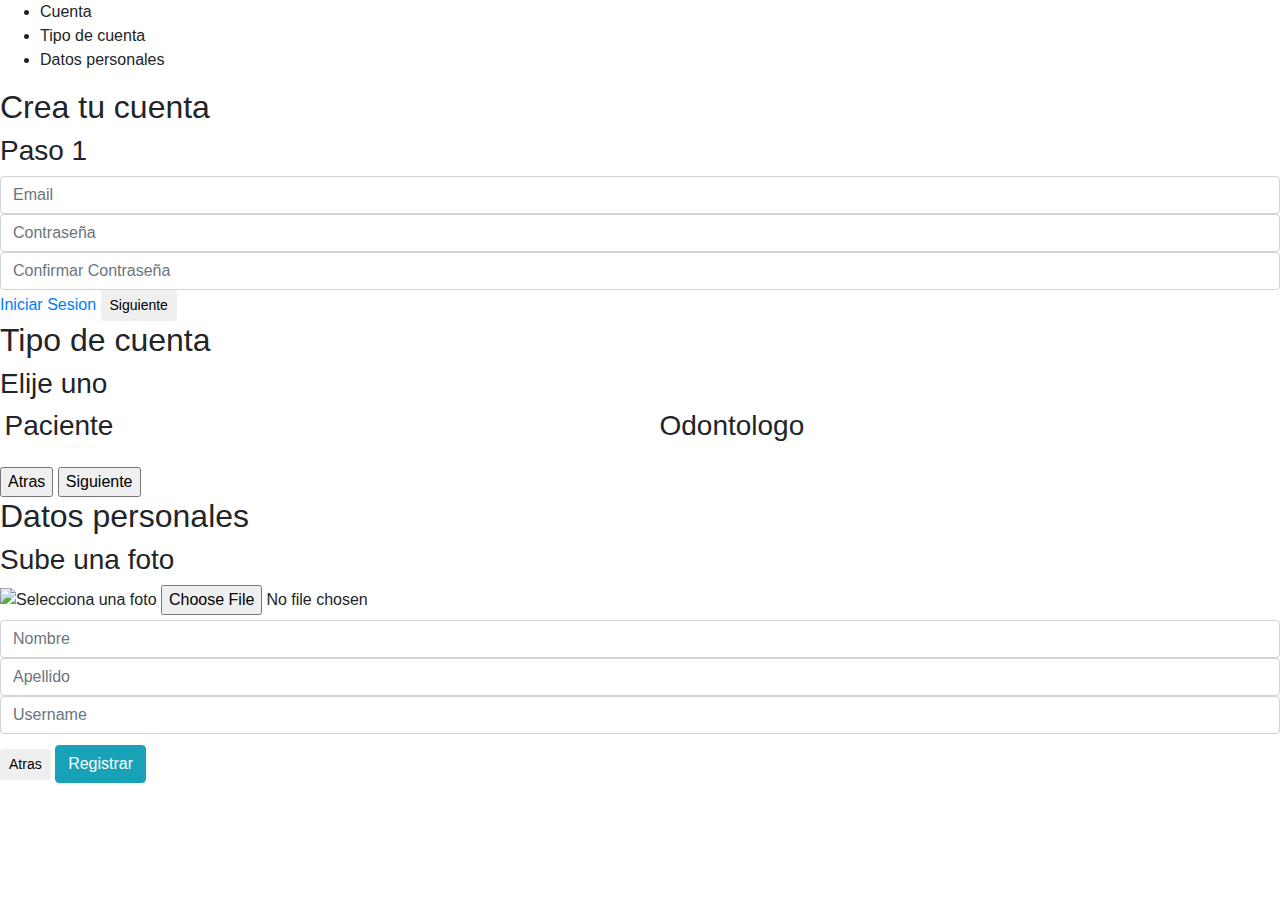
==== components/register/index.html @ aed68910 "registro con ajax" ====
<!DOCTYPE html>
<html lang="es">
<head>
    <meta charset="UTF-8">
    <meta name="viewport" content="width=device-width, initial-scale=1.0">
    <meta http-equiv="X-UA-Compatible" content="ie=edge">
    <title>SocialHealth</title>
    <link rel="stylesheet" href="https://stackpath.bootstrapcdn.com/bootstrap/4.1.3/css/bootstrap.min.css">
    <script src='https://www.google.com/recaptcha/api.js'></script>
    <link rel="stylesheet" href="/SocialHealth/components/register/css/style.css">
    <style>
        .opcion-active {
            box-shadow: 0 0 5px 1px rgb(68, 224, 185);
        }
    </style>
</head>
<body>

    <div>
    <form name="formRegistro" id="msform" class=""enctype="multipart/form-data" autocomplete="off">
            <!-- progressbar -->
            <div class="progressbars">
                <ul id="progressbar">
                    <li class="active">Cuenta</li>
                    <li>Tipo de cuenta</li>
                    <li>Datos personales</li>
                </ul>
            </div>
            <!-- fieldsets -->
            <fieldset>
                <h2 class="fs-title">Crea tu cuenta</h2>
                <h3 class="fs-subtitle">Paso 1</h3>
                <input class="form-control" type="text" name="email"  placeholder="Email" required />
                <div style="display:none;" id="alertEmail" class="invalid-feedback">
                        Ya existe una cuenta con este correo!
                </div>
                <input class="form-control" type="password" name="password"  placeholder="Contraseña" required />
                <input class="form-control" type="password" name="passwordConf"  placeholder="Confirmar Contraseña" required />
                <div style="display:none;" id="alertPassword" class="invalid-feedback">
                        Las Contraseñas no coinciden
                </div>
                <a href="/SocialHealth/components/login/"class="a">Iniciar Sesion</a>
                <input type="button" name="next"  class="next action-button btn btn-sm" value="Siguiente" required />
            </fieldset>
            <fieldset>
                <h2 class="fs-title">Tipo de cuenta</h2>
                <h3 class="fs-subtitle">Elije uno</h3>
                <div class="form-group">
                    <div class="row">
                        <div id="opt1" class="col">
                            <label class="opt1"><img class="opcion" src="/SocialHealth/assets/images/paciente.png" alt="">
                                <input style="display:none;" type="radio" name="tipo" id="tipo1"value="1"  ><h3 class="fs-subtitle"style="display: inline;">Paciente</h3>
                            </label>
                        </div>
                        <div id="opt2" class="col">
                            <label class="opt2"><img class="opcion" src="/SocialHealth/assets/images/doctor.png" alt="">
                                <input style="display:none;" type="radio" name="tipo" id="tipo2"value="2"  ><h3 class="fs-subtitle"style="display: inline;">Odontologo</h3>
                            </label>
                        </div>
                    </div>
                </div>
                <input type="button" name="previous" class="previous action-button" value="Atras" />
                <input type="button" name="next" class="next action-button" value="Siguiente" />
            </fieldset>

            <fieldset>
                <h2 class="fs-title">Datos personales</h2>
                <h3 class="fs-subtitle">Sube una foto</h3>
                <label for="upload"><img id="image" class="profile" src="/SocialHealth/assets/images/perfil.jpg" alt="Selecciona una foto"></label>
                <input class="upload" id="upload" type="file" name="upload" >
                <input class="form-control" type="text" name="nombre" placeholder="Nombre" required />
                <input class="form-control" type="text" name="apellido" placeholder="Apellido" required />
                <input class="form-control" type="text" name="usuario" placeholder="Username"/>
                <div style="margin-top: 10px;overflow: hidden;padding-left: 0px;" class="g-recaptcha col-md-9" data-sitekey="6Lcdn2EUAAAAAN_-AvR4IYjwioCEYMTwqevoQOjO"></div>
                <input type="button" name="previous" class="previous btn btn-sm action-button" value="Atras" />
                <button id="btn-signup" type="submit" class="action-button btn btn-info">Registrar</button> 
            </fieldset>
        </form>
        <div class="row">
            <div class="col"></div>
            <div class="col">
            </div>
            <div class="col"></div>
        </div>
    </div>


    <script src="https://code.jquery.com/jquery-3.3.1.min.js"></script>
    <script src="https://cdnjs.cloudflare.com/ajax/libs/popper.js/1.14.3/umd/popper.min.js"></script>
    <script src="https://stackpath.bootstrapcdn.com/bootstrap/4.1.3/js/bootstrap.min.js"></script>
    <script>
        let errors=true;
        let Form = formRegistro;
        let email='';
        //validacion formulario
        Form.email.addEventListener('change',()=>{
            var parametros = {
                email : Form.email.value
            };
            $.ajax({
                url : './request/checkEmail.php',
                data : parametros,
                type : 'GET',
                success : function(res) {
                console.log(res);
                if(res=="Disponible"){
                    Form.email.className="form-control is-valid";
                    document.getElementById("alertEmail").style="display:none";
                    errors=false;
                }else{
                    Form.email.className="form-control is-invalid";
                    document.getElementById("alertEmail").style="display:block";
                    errors=true;
                }
                },
                error : function(xhr, status) {
                    alert('Disculpe, existió un problema');
                },
                complete : function(xhr, status) {
                    //console.log('Petición realizada');
                }
            });
        });
        //contrasenas iguales
        Form.passwordConf.addEventListener('change',()=>{
            if (Form.passwordConf.value!=Form.password.value){
                console.log("Son diferentes");
                Form.passwordConf.className="form-control is-invalid";
                Form.password.className="form-control is-invalid";
                document.getElementById("alertPassword").style="display:block";
                errors=true;
            }else{
                console.log("Son iguales")
                Form.passwordConf.className="form-control";
                Form.password.className="form-control";
                document.getElementById("alertPassword").style="display:none";
                errors=false;
            }
        });
        let opt1 = document.getElementById('opt1');
        let opt2 = document.getElementById('opt2');
        opt1.addEventListener('click',()=>{
            opt1.children[0].children[0].className="opcion opcion-active";
            opt2.children[0].children[0].className="opcion";
        });
        opt2.addEventListener('click',()=>{
            opt2.children[0].children[0].className="opcion opcion-active";
            opt1.children[0].children[0].className="opcion";
        });
              function archivo(evt) {
                  var files = evt.target.files; // FileList object
             
                  // Obtenemos la imagen del campo "file".
                  for (var i = 0, f; f = files[i]; i++) {
                    //Solo admitimos imágenes.
                    if (!f.type.match('image.*')) {
                        continue;
                    }
             
                    var reader = new FileReader();
             
                    reader.onload = (function(theFile) {
                        return function(e) {
                          // Insertamos la imagen
                        
                        document.getElementById("image").src = e.target.result;
                        };
                    })(f);
             
                    reader.readAsDataURL(f);
                  }
              }
              document.getElementById('upload').addEventListener('change', archivo, false);
      </script>
        <!-- <script src="//cdnjs.cloudflare.com/ajax/libs/jquery/2.1.3/jquery.min.js"></script> -->
        <script src="https://cdnjs.cloudflare.com/ajax/libs/jquery-easing/1.4.1/jquery.easing.min.js"></script>
    <script>
        var current_fs, next_fs, previous_fs; //fieldsets
        var left, opacity, scale; //fieldset properties which we will animate
        var animating; //flag to prevent quick multi-click glitches

        $(".next").click(function(){
            if(!errors){
                if(animating) return false;
                animating = true;
                
                current_fs = $(this).parent();
                next_fs = $(this).parent().next();
                
                //activate next step on progressbar using the index of next_fs
                $("#progressbar li").eq($("fieldset").index(next_fs)).addClass("active");
                
                //show the next fieldset
                next_fs.show(); 
                //hide the current fieldset with style
                current_fs.animate({opacity: 0}, {
                    step: function(now, mx) {
                        //as the opacity of current_fs reduces to 0 - stored in "now"
                        //1. scale current_fs down to 80%
                        scale = 1 - (1 - now) * 0.2;
                        //2. bring next_fs from the right(50%)
                        left = (now * 50)+"%";
                        //3. increase opacity of next_fs to 1 as it moves in
                        opacity = 1 - now;
                        current_fs.css({
                    'transform': 'scale('+scale+')',
                    'position': 'absolute'
                });
                        next_fs.css({'left': left, 'opacity': opacity});
                    }, 
                    duration: 800, 
                    complete: function(){
                        current_fs.hide();
                        animating = false;
                    }, 
                    //this comes from the custom easing plugin
                    easing: 'easeInOutBack'
                });

            };
        });

        $(".previous").click(function(){
            if(animating) return false;
            animating = true;
            
            current_fs = $(this).parent();
            previous_fs = $(this).parent().prev();
            
            //de-activate current step on progressbar
            $("#progressbar li").eq($("fieldset").index(current_fs)).removeClass("active");
            
            //show the previous fieldset
            previous_fs.show(); 
            //hide the current fieldset with style
            current_fs.animate({opacity: 0}, {
                step: function(now, mx) {
                    //as the opacity of current_fs reduces to 0 - stored in "now"
                    //1. scale previous_fs from 80% to 100%
                    scale = 0.8 + (1 - now) * 0.2;
                    //2. take current_fs to the right(50%) - from 0%
                    left = ((1-now) * 50)+"%";
                    //3. increase opacity of previous_fs to 1 as it moves in
                    opacity = 1 - now;
                    current_fs.css({'left': left});
                    previous_fs.css({'transform': 'scale('+scale+')', 'opacity': opacity});
                }, 
                duration: 800, 
                complete: function(){
                    current_fs.hide();
                    animating = false;
                }, 
                //this comes from the custom easing plugin
                easing: 'easeInOutBack'
            });
        });
        
        document.getElementById("btn-signup").addEventListener("click",(e)=>{
            e.preventDefault();
            var parametros = {
                nombre : Form.nombre.value,
                apellido : Form.apellido.value,
                usuario : Form.usuario.value,
                password : Form.password.value,
                passwordConf : Form.passwordConf.value,
                email : Form.email.value,
                captcha : grecaptcha.getResponse(),
                tipo : Form.tipo.value
            };
            $.ajax({
                url : './request/postRegister.php',
                data : parametros,
                type : 'POST',
                success : function(res) {
                console.log(res);
                if(res=="Disponible"){
                    Form.email.className="form-control is-valid";
                    document.getElementById("alertEmail").style="display:none";
                    errors=false;
                }else{
                    Form.email.className="form-control is-invalid";
                    document.getElementById("alertEmail").style="display:block";
                    errors=true;
                }
                },
                error : function(xhr, status) {
                    alert('Disculpe, existió un problema');
                },
                complete : function(xhr, status) {
                    //console.log('Petición realizada');
                }
            });
        });
        

    </script>
</body>
</html>
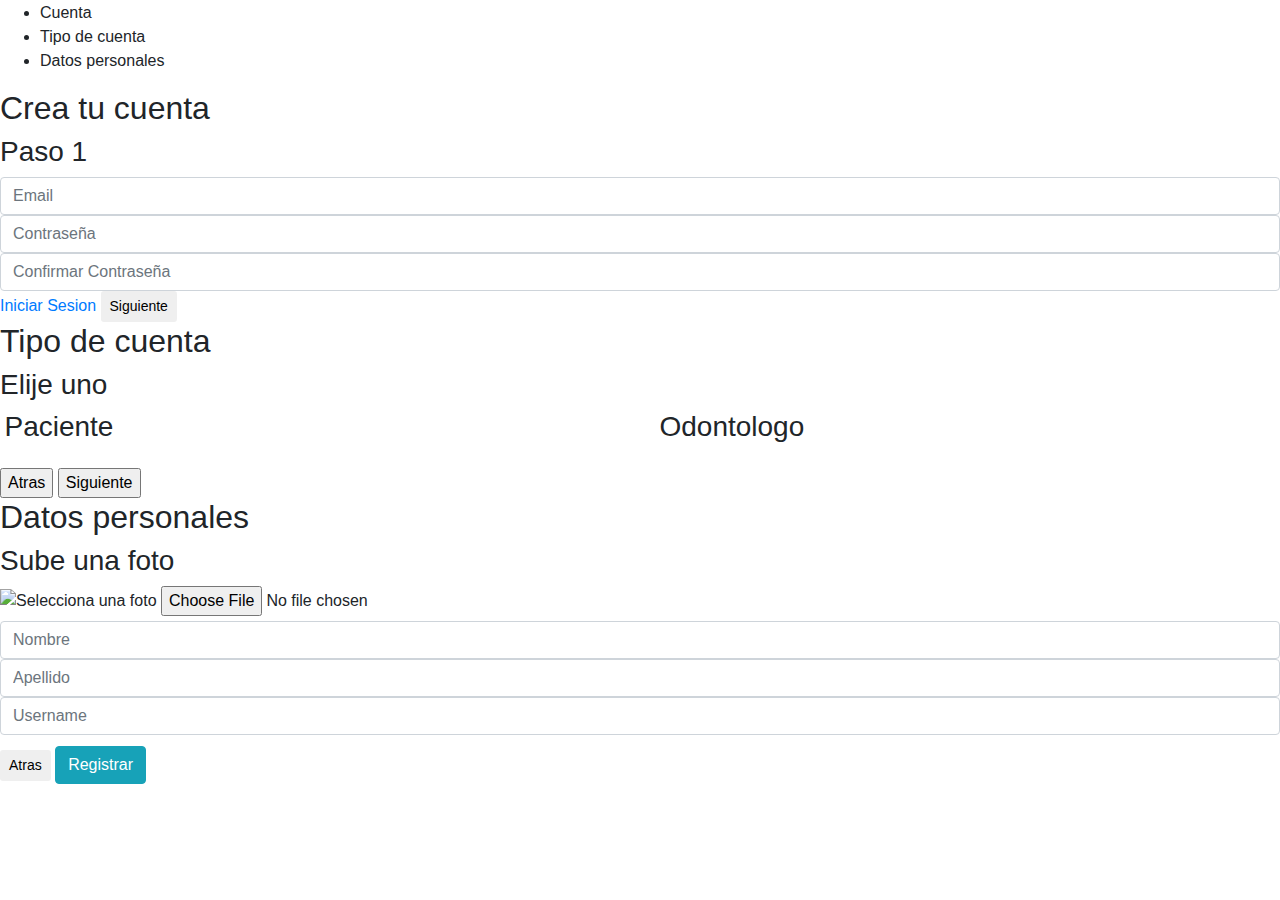
==== commit f6096df9: "Registro Funcionando Otra vez" ====
--- a/components/register/index.html
+++ b/components/register/index.html
@@ -17,7 +17,14 @@
 </head>
 <body>
 
-    <div>
+    <div id="container">
+        <div class="row">
+            <div class="col-3"></div>
+            <div class="col-6">
+                <div id="divError"></div>
+            </div>
+            <div class="col-3"></div>
+        </div>
     <form name="formRegistro" id="msform" class=""enctype="multipart/form-data" autocomplete="off">
             <!-- progressbar -->
             <div class="progressbars">
@@ -31,7 +38,7 @@
             <fieldset>
                 <h2 class="fs-title">Crea tu cuenta</h2>
                 <h3 class="fs-subtitle">Paso 1</h3>
-                <input class="form-control" type="text" name="email"  placeholder="Email" required />
+                <input class="form-control" type="email" name="email"  placeholder="Email" required />
                 <div style="display:none;" id="alertEmail" class="invalid-feedback">
                         Ya existe una cuenta con este correo!
                 </div>
@@ -77,16 +84,11 @@
                 <button id="btn-signup" type="submit" class="action-button btn btn-info">Registrar</button> 
             </fieldset>
         </form>
-        <div class="row">
-            <div class="col"></div>
-            <div class="col">
-            </div>
-            <div class="col"></div>
-        </div>
     </div>
 
 
     <script src="https://code.jquery.com/jquery-3.3.1.min.js"></script>
+    <script src="https://cdnjs.cloudflare.com/ajax/libs/jquery-easing/1.4.1/jquery.easing.min.js"></script>
     <script src="https://cdnjs.cloudflare.com/ajax/libs/popper.js/1.14.3/umd/popper.min.js"></script>
     <script src="https://stackpath.bootstrapcdn.com/bootstrap/4.1.3/js/bootstrap.min.js"></script>
     <script>
@@ -173,8 +175,7 @@
               }
               document.getElementById('upload').addEventListener('change', archivo, false);
       </script>
-        <!-- <script src="//cdnjs.cloudflare.com/ajax/libs/jquery/2.1.3/jquery.min.js"></script> -->
-        <script src="https://cdnjs.cloudflare.com/ajax/libs/jquery-easing/1.4.1/jquery.easing.min.js"></script>
+       
     <script>
         var current_fs, next_fs, previous_fs; //fieldsets
         var left, opacity, scale; //fieldset properties which we will animate
@@ -255,7 +256,7 @@
                 easing: 'easeInOutBack'
             });
         });
-        
+        let response;
         document.getElementById("btn-signup").addEventListener("click",(e)=>{
             e.preventDefault();
             var parametros = {
@@ -273,16 +274,14 @@
                 data : parametros,
                 type : 'POST',
                 success : function(res) {
-                console.log(res);
-                if(res=="Disponible"){
-                    Form.email.className="form-control is-valid";
-                    document.getElementById("alertEmail").style="display:none";
-                    errors=false;
-                }else{
-                    Form.email.className="form-control is-invalid";
-                    document.getElementById("alertEmail").style="display:block";
-                    errors=true;
-                }
+                    console.log(res);
+                    response=res;
+                    if (res[4]=='E'){
+                        document.getElementById("divError").innerHTML=res;  
+                    }
+                    if (res[4]=='S'){
+                        document.getElementById('container').innerHTML=res;
+                    }
                 },
                 error : function(xhr, status) {
                     alert('Disculpe, existió un problema');
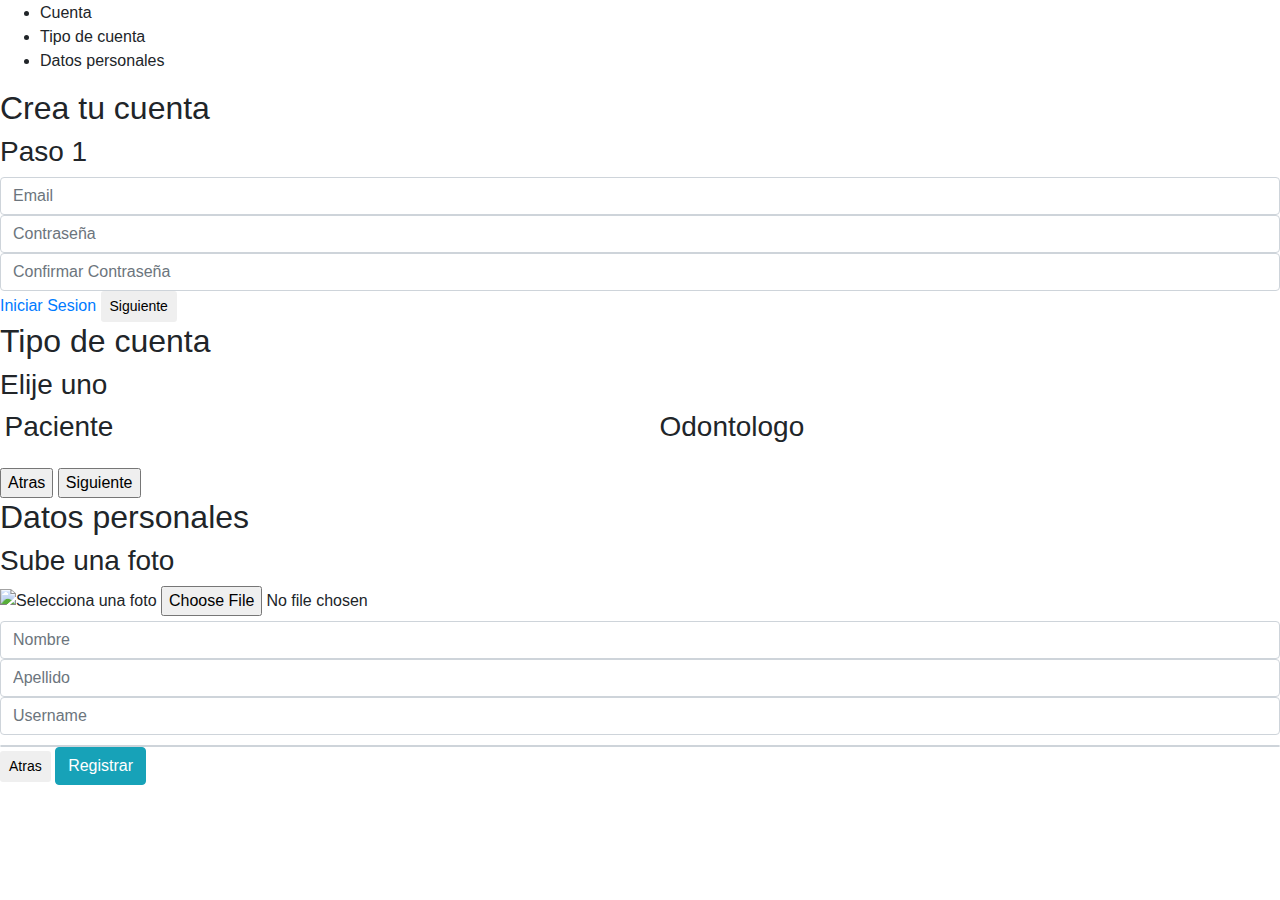
==== commit 834be5de: "Registro Actualizado" ====
--- a/components/register/index.html
+++ b/components/register/index.html
@@ -12,6 +12,12 @@
     <style>
         .opcion-active {
             box-shadow: 0 0 5px 1px rgb(68, 224, 185);
+        }
+        .loading{
+            display: inline;
+            position: fixed;
+            width: 26px;
+            top:205px;
         }
     </style>
 </head>
@@ -38,7 +44,7 @@
             <fieldset>
                 <h2 class="fs-title">Crea tu cuenta</h2>
                 <h3 class="fs-subtitle">Paso 1</h3>
-                <input class="form-control" type="email" name="email"  placeholder="Email" required />
+                <div><input style="display:  inline-block;"class="form-control" type="email" name="email"  placeholder="Email" required /><img id="loading" style="display:none;" class="loading" src="../../assets/loading-32.gif" alt=""></div>
                 <div style="display:none;" id="alertEmail" class="invalid-feedback">
                         Ya existe una cuenta con este correo!
                 </div>
@@ -68,7 +74,7 @@
                     </div>
                 </div>
                 <input type="button" name="previous" class="previous action-button" value="Atras" />
-                <input type="button" name="next" class="next action-button" value="Siguiente" />
+                <input id="sh" type="button" name="next" class="next action-button" value="Siguiente" />
             </fieldset>
 
             <fieldset>
@@ -79,9 +85,10 @@
                 <input class="form-control" type="text" name="nombre" placeholder="Nombre" required />
                 <input class="form-control" type="text" name="apellido" placeholder="Apellido" required />
                 <input class="form-control" type="text" name="usuario" placeholder="Username"/>
-                <div style="margin-top: 10px;overflow: hidden;padding-left: 0px;" class="g-recaptcha col-md-9" data-sitekey="6Lcdn2EUAAAAAN_-AvR4IYjwioCEYMTwqevoQOjO"></div>
+                <div id="captcha" style="margin-top: 10px;padding-left: 0px; overflow: hidden;border: 1px solid #ced4da;
+                border-radius: .25rem;" class="g-recaptcha col" data-sitekey="6Lcdn2EUAAAAAN_-AvR4IYjwioCEYMTwqevoQOjO"></div>
                 <input type="button" name="previous" class="previous btn btn-sm action-button" value="Atras" />
-                <button id="btn-signup" type="submit" class="action-button btn btn-info">Registrar</button> 
+                <button id="btn-signup" type="submit" class="action-button btn btn-info">Registrar</button><img id="loadingreg" class="loading" style="position: initial; display: none;" src="../../assets/loading-32.gif" alt="">
             </fieldset>
         </form>
     </div>
@@ -95,11 +102,19 @@
         let errors=true;
         let Form = formRegistro;
         let email='';
+        // style
+        // setTimeout(()=>{
+        //     document.getElementsByClassName('rc-anchor rc-anchor-normal rc-anchor-light')[0].style="border: 1px solid #d3d3d3;width: 256px;";
+        // },10000);
         //validacion formulario
+        $("#msform").submit(()=>{
+            return false;
+        });
         Form.email.addEventListener('change',()=>{
             var parametros = {
                 email : Form.email.value
             };
+            $("#loading").show();
             $.ajax({
                 url : './request/checkEmail.php',
                 data : parametros,
@@ -120,6 +135,7 @@
                     alert('Disculpe, existió un problema');
                 },
                 complete : function(xhr, status) {
+                    $("#loading").hide();
                     //console.log('Petición realizada');
                 }
             });
@@ -182,6 +198,7 @@
         var animating; //flag to prevent quick multi-click glitches
 
         $(".next").click(function(){
+            //document.getElementsByClassName('rc-anchor rc-anchor-normal rc-anchor-light')[0].style="border: 1px solid #d3d3d3;width: 256px;";
             if(!errors){
                 if(animating) return false;
                 animating = true;
@@ -259,6 +276,9 @@
         let response;
         document.getElementById("btn-signup").addEventListener("click",(e)=>{
             e.preventDefault();
+            $("#btn-signup").html(' . . . ');
+            document.getElementById("btn-signup").setAttribute("disabled","");
+            $("#loadingreg").show();
             var parametros = {
                 nombre : Form.nombre.value,
                 apellido : Form.apellido.value,
@@ -269,27 +289,32 @@
                 captcha : grecaptcha.getResponse(),
                 tipo : Form.tipo.value
             };
-            $.ajax({
-                url : './request/postRegister.php',
-                data : parametros,
-                type : 'POST',
-                success : function(res) {
-                    console.log(res);
-                    response=res;
-                    if (res[4]=='E'){
-                        document.getElementById("divError").innerHTML=res;  
+            if(!errors){
+                $.ajax({
+                    url : './request/postRegister.php',
+                    data : parametros,
+                    type : 'POST',
+                    success : function(res) {
+                        console.log(res);
+                        response=res;
+                        if (res[4]=='E'){
+                            document.getElementById("divError").innerHTML=res; 
+                            document.getElementById("btn-signup").removeAttribute("disabled");
+                            $("#btn-signup").html('Registrar');
+                        }
+                        if (res[4]=='S'){
+                            document.getElementById('container').innerHTML=res;
+                        }
+                    },
+                    error : function(xhr, status) {
+                        alert('Disculpe, existió un problema');
+                    },
+                    complete : function(xhr, status) {
+                        $("#loadingreg").hide();
+                        //console.log('Petición realizada');
                     }
-                    if (res[4]=='S'){
-                        document.getElementById('container').innerHTML=res;
-                    }
-                },
-                error : function(xhr, status) {
-                    alert('Disculpe, existió un problema');
-                },
-                complete : function(xhr, status) {
-                    //console.log('Petición realizada');
-                }
-            });
+                });
+            }
         });
         
 
